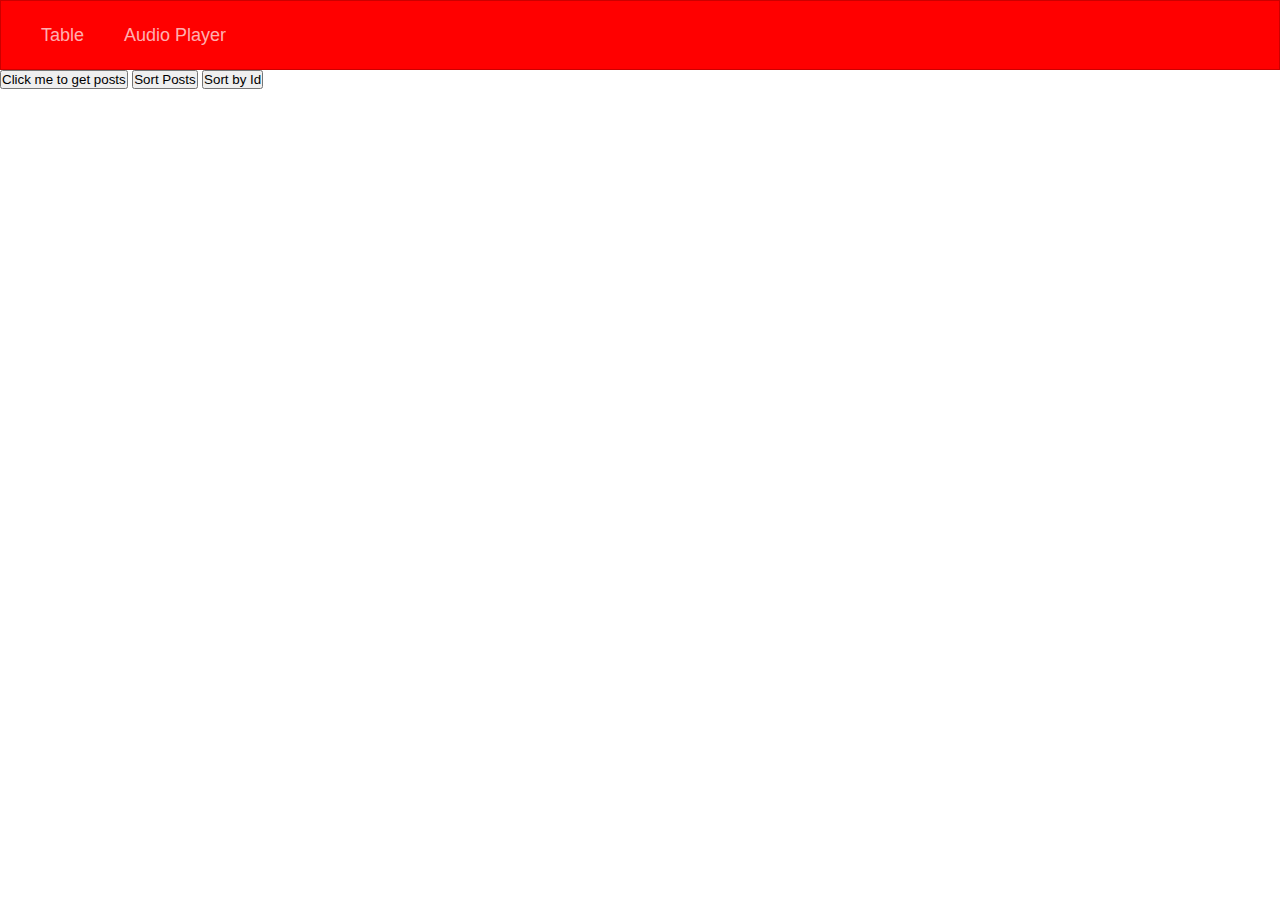
==== pages/index.html @ fa6a3ad8 "first commit" ====
<!DOCTYPE html>
<html lang="en" dir="ltr">
  <head>
    <meta charset="utf-8">
    <title>BandLab</title>
    <script src="../js/post.js"></script>
    <link rel="stylesheet" type="text/css" href="../css/styles.css">
  </head>
  <body>
    <nav class="navbar">
        <span class="navbar-toggle" id="js-navbar-toggle">
            <i class="fas fa-bars"></i>
        </span>
        <ul class="main-nav" id="js-menu">
            <li>
                <a href="index.html" class="nav-links">Table</a>
            </li>
            <li>
                <a href="audioPage.html" class="nav-links">Audio Player</a>
            </li>
        </ul>
    </nav>
    <button type="button" onclick="getPosts()" name="btn_post">Click me to get posts</button>
    <button type="button" onclick="sortDataAlphabetically()" name="btn_Sort">Sort Posts</button>
    <button type="button" onclick="sortDataById()" name="btn_sortID">Sort by Id</button>

    <div id="myTable"></div>
  </body>
</html>
---- css/styles.css ----
* {
            box-sizing: border-box;
            padding: 0;
            margin: 0;
        }

        body {
            font-family: 'Josefin Sans', sans-serif;
        }

        .navbar {
            font-size: 18px;
            background-color: red;
            border: 1px solid rgba(0, 0, 0, 0.2);
            padding-bottom: 10px;
        }

        .main-nav {
            list-style-type: none;
            display: none;
        }

        .nav-links{
            text-decoration: none;
            color: rgba(255, 255, 255, 0.7);
        }

        .main-nav li {
            text-align: center;
            margin: 15px auto;
        }

        .logo {
            display: inline-block;
            font-size: 22px;
            margin-top: 10px;
            margin-left: 20px;
        }

        .navbar-toggle {
            position: absolute;
            top: 10px;
            right: 20px;
            cursor: pointer;
            color: rgba(255, 255, 255, 0.8);
            font-size: 24px;
        }

        .active {
            display: block;
        }

        @media screen and (min-width: 768px) {
            .navbar {
                display: flex;
                justify-content: space-between;
                padding-bottom: 0;
                height: 70px;
                align-items: center;
            }

            .main-nav {
                display: flex;
                margin-right: 30px;
                flex-direction: row;
                justify-content: flex-end;
            }

            .main-nav li {
                margin: 0;
            }

            .nav-links {
                margin-left: 40px;
            }

            .logo {
                margin-top: 0;
            }

            .navbar-toggle {
                display: none;
            }

            .logo:hover,
            .nav-links:hover {
                color: rgba(255, 255, 255, 1);
            }
        }
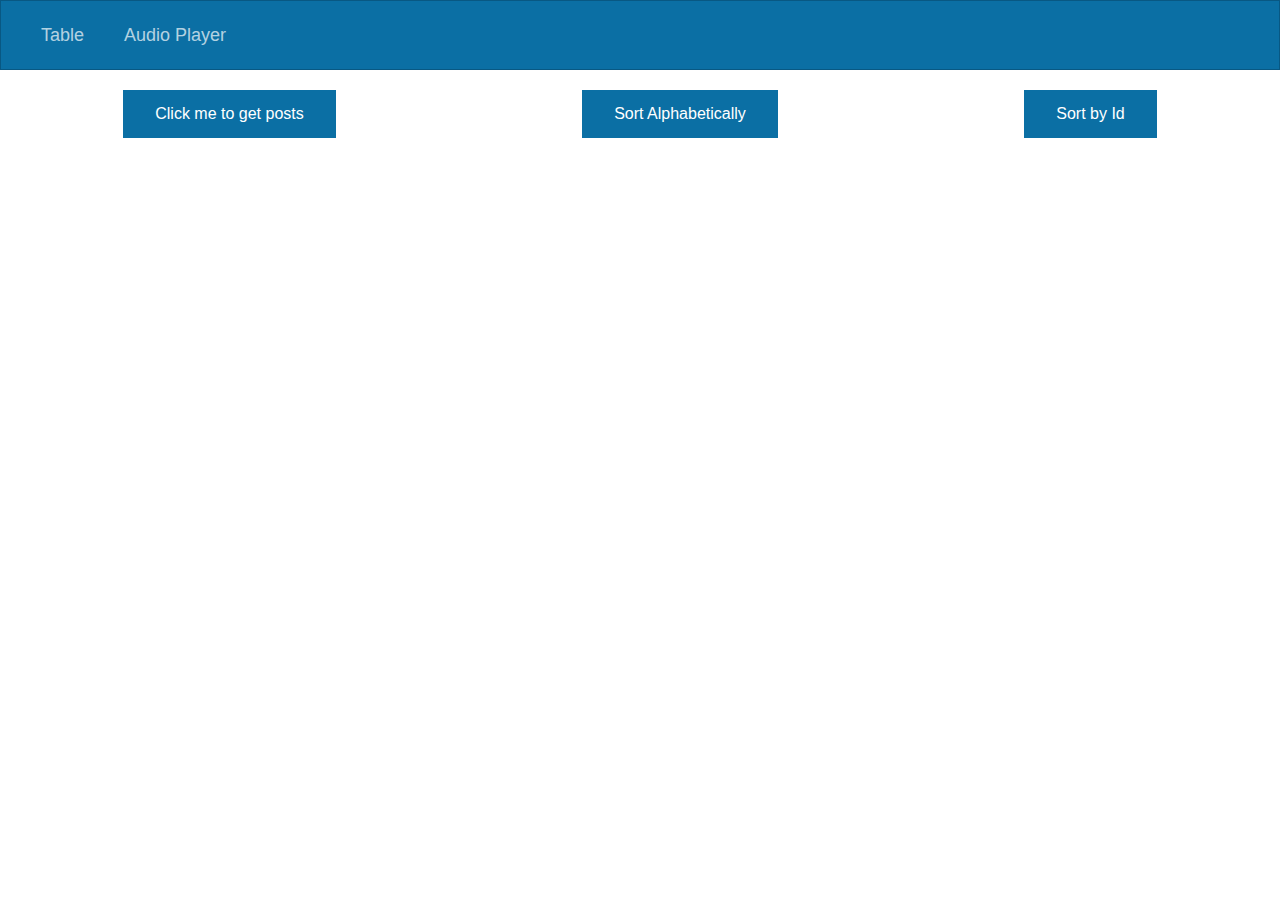
==== commit ae8b88b6: "added styling" ====
--- a/pages/index.html
+++ b/pages/index.html
@@ -20,10 +20,11 @@
             </li>
         </ul>
     </nav>
-    <button type="button" onclick="getPosts()" name="btn_post">Click me to get posts</button>
-    <button type="button" onclick="sortDataAlphabetically()" name="btn_Sort">Sort Posts</button>
-    <button type="button" onclick="sortDataById()" name="btn_sortID">Sort by Id</button>
-
+    <div class="postButtons">
+      <button type="button" onclick="getPosts()" name="btn_post">Click me to get posts</button>
+      <button type="button" onclick="sortDataAlphabetically()" name="btn_Sort">Sort Alphabetically</button>
+      <button type="button" onclick="sortDataById()" name="btn_sortID">Sort by Id</button>
+    </div>
     <div id="myTable"></div>
   </body>
 </html>
--- a/css/styles.css
+++ b/css/styles.css
@@ -8,9 +8,48 @@
             font-family: 'Josefin Sans', sans-serif;
         }
 
+        html, body {
+          height: 100%;
+        }
+
+        .postButtons{
+          display: flex;
+          justify-content:space-around;
+          margin-top: 20px;
+        }
+
+        .sampleOne, .sampleTwo{
+          margin: auto 0;
+          text-align: center;
+        }
+
+        .audioTitle{
+          margin: 20px;
+        }
+
+        .audioClass{
+          background: #D0E4F5;
+          width: 100%;
+          height:100vh;
+          display: flex;
+          flex-direction: row;
+          justify-content:space-around;
+        }
+
+        button {
+          background-color: #0B6FA4;
+          border: none;
+          color: white;
+          padding: 15px 32px;
+          text-align: center;
+          text-decoration: none;
+          display: inline-block;
+          font-size: 16px;
+        }
+
         .navbar {
             font-size: 18px;
-            background-color: red;
+            background: #0B6FA4;
             border: 1px solid rgba(0, 0, 0, 0.2);
             padding-bottom: 10px;
         }
@@ -50,6 +89,12 @@
             display: block;
         }
 
+        @media screen and (max-width:600px){
+          .audioClass{
+            flex-direction: column;
+          }
+        }
+
         @media screen and (min-width: 768px) {
             .navbar {
                 display: flex;
@@ -87,3 +132,42 @@
                 color: rgba(255, 255, 255, 1);
             }
         }
+
+        #myTable{
+          display: flex;
+          justify-content: center;
+        }
+
+        table.paleBlueRows {
+          font-family: "Times New Roman", Times, serif;
+          border: 1px solid #FFFFFF;
+          width:90%;
+          height: 90%;
+          text-align: center;
+          border-collapse: collapse;
+          margin: 10px;
+        }
+        table.paleBlueRows td, table.paleBlueRows th {
+          border: 1px solid #FFFFFF;
+          padding: 3px 2px;
+        }
+        table.paleBlueRows tbody td {
+          font-size: 13px;
+        }
+        table.paleBlueRows tr:nth-child(even) {
+          background: #D0E4F5;
+        }
+        table.paleBlueRows thead {
+          background: #0B6FA4;
+          border-bottom: 5px solid #FFFFFF;
+        }
+        table.paleBlueRows thead th {
+          font-size: 17px;
+          font-weight: bold;
+          color: #FFFFFF;
+          text-align: center;
+          border-left: 2px solid #FFFFFF;
+        }
+        table.paleBlueRows thead th:first-child {
+          border-left: none;
+        }
